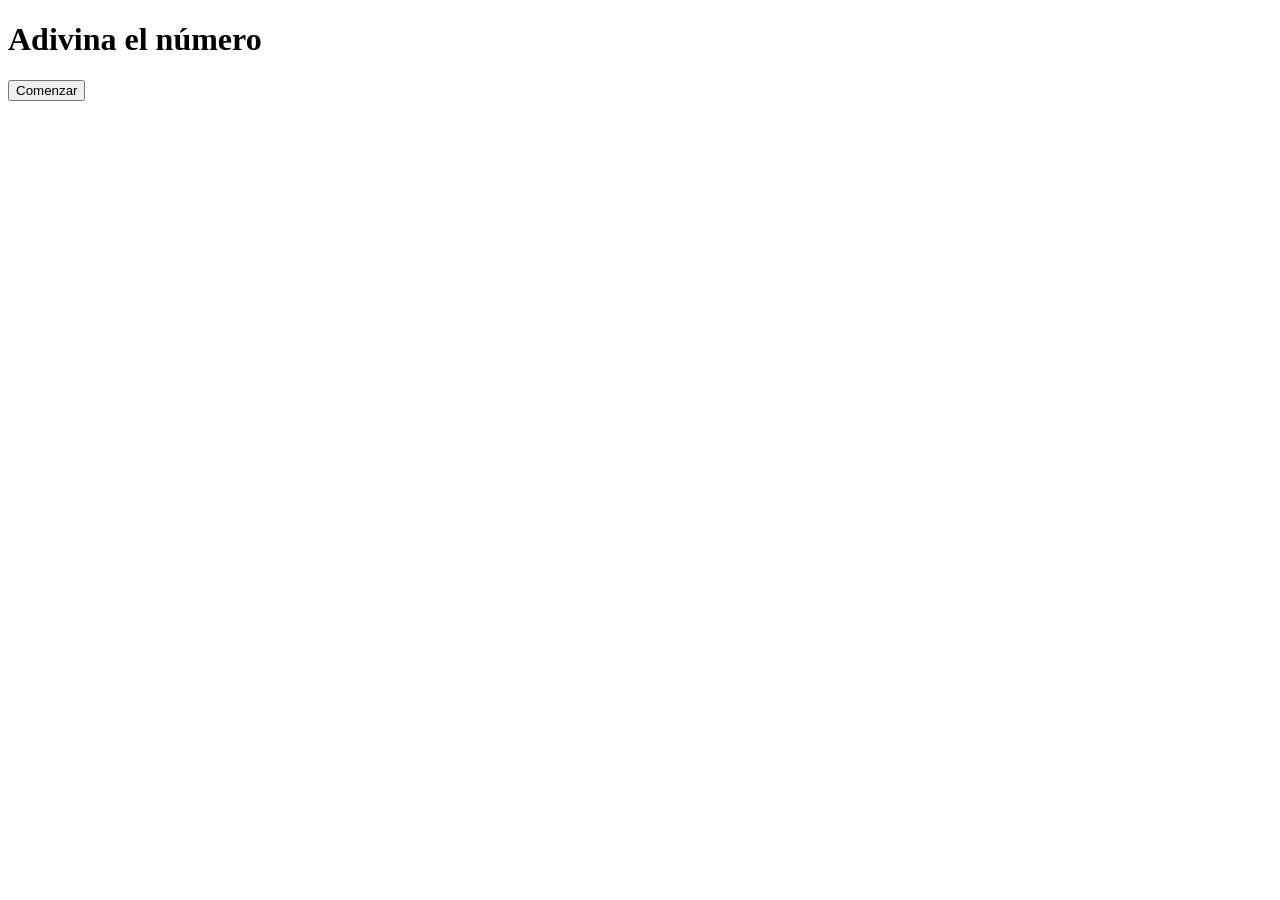
==== homework/index.html @ 5851b08f "avanzado el juego hasta lógica" ====
<!DOCTYPE html>
<html lang="en">

<head>
  <meta charset="UTF-8">
  <meta http-equiv="X-UA-Compatible" content="IE=edge">
  <meta name="viewport" content="width=device-width, initial-scale=1.0">
  <!-- estilos -->
  <link rel="stylesheet" href="./styles.css">
  <title>Homework UTN</title>
</head>

<body>
  <h1>Adivina el número</h1>
  <div>
    <button onclick="juego()">Comenzar</button>
  </div>
</body>
<script src="./homework.js"></script>

</html>
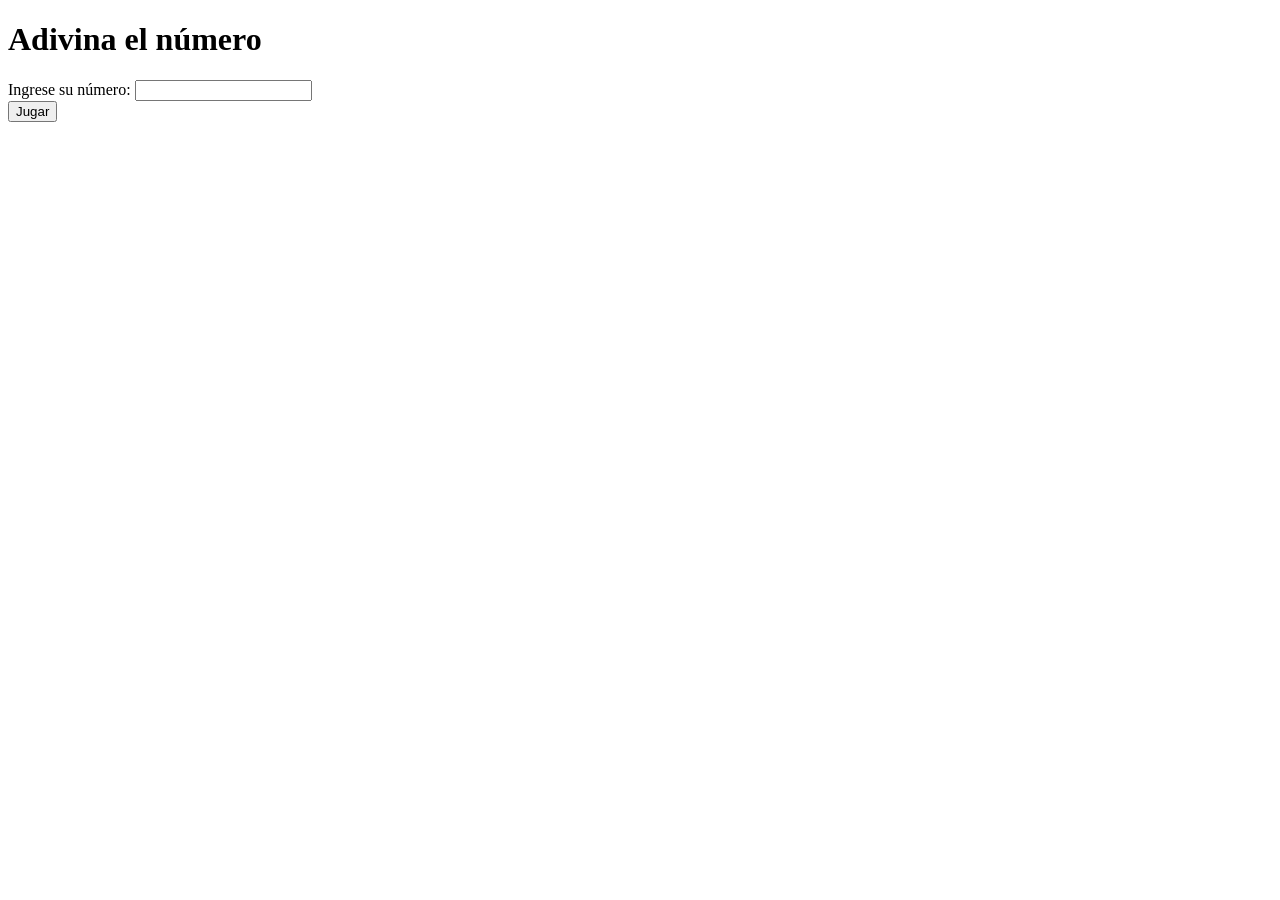
==== commit e1188312: "Agregué el read me 2 con info sobre JS" ====
--- a/homework/index.html
+++ b/homework/index.html
@@ -7,13 +7,16 @@
   <meta name="viewport" content="width=device-width, initial-scale=1.0">
   <!-- estilos -->
   <link rel="stylesheet" href="./styles.css">
-  <title>Homework UTN</title>
+  <title>Desafio UTN</title>
 </head>
 
 <body>
   <h1>Adivina el número</h1>
+  <p id="parrafo">Tiene 3 intentos</p>
   <div>
-    <button onclick="juego()">Comenzar</button>
+        <label for="num1">Ingrese su número:</label>
+        <input type="number" id="num"><br>
+    <button onclick="juego()">Jugar</button>
   </div>
 </body>
 <script src="./homework.js"></script>
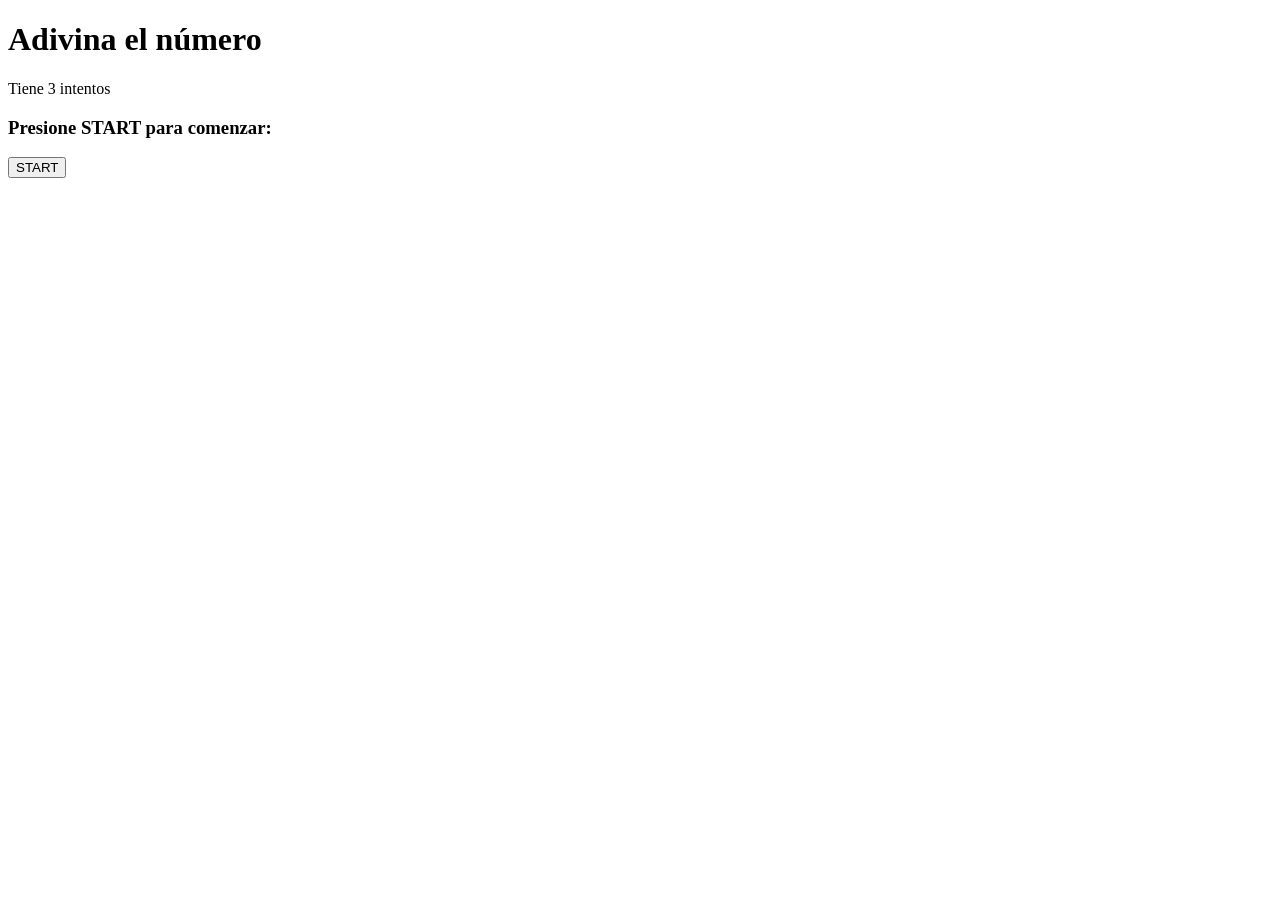
==== commit 5b72e64a: "Volviendo a la modalidad con alerts" ====
--- a/homework/index.html
+++ b/homework/index.html
@@ -14,9 +14,8 @@
   <h1>Adivina el número</h1>
   <p id="parrafo">Tiene 3 intentos</p>
   <div>
-        <label for="num1">Ingrese su número:</label>
-        <input type="number" id="num"><br>
-    <button onclick="juego()">Jugar</button>
+       <h3>Presione START para comenzar:</h3>
+    <button onclick="juego()">START</button>
   </div>
 </body>
 <script src="./homework.js"></script>
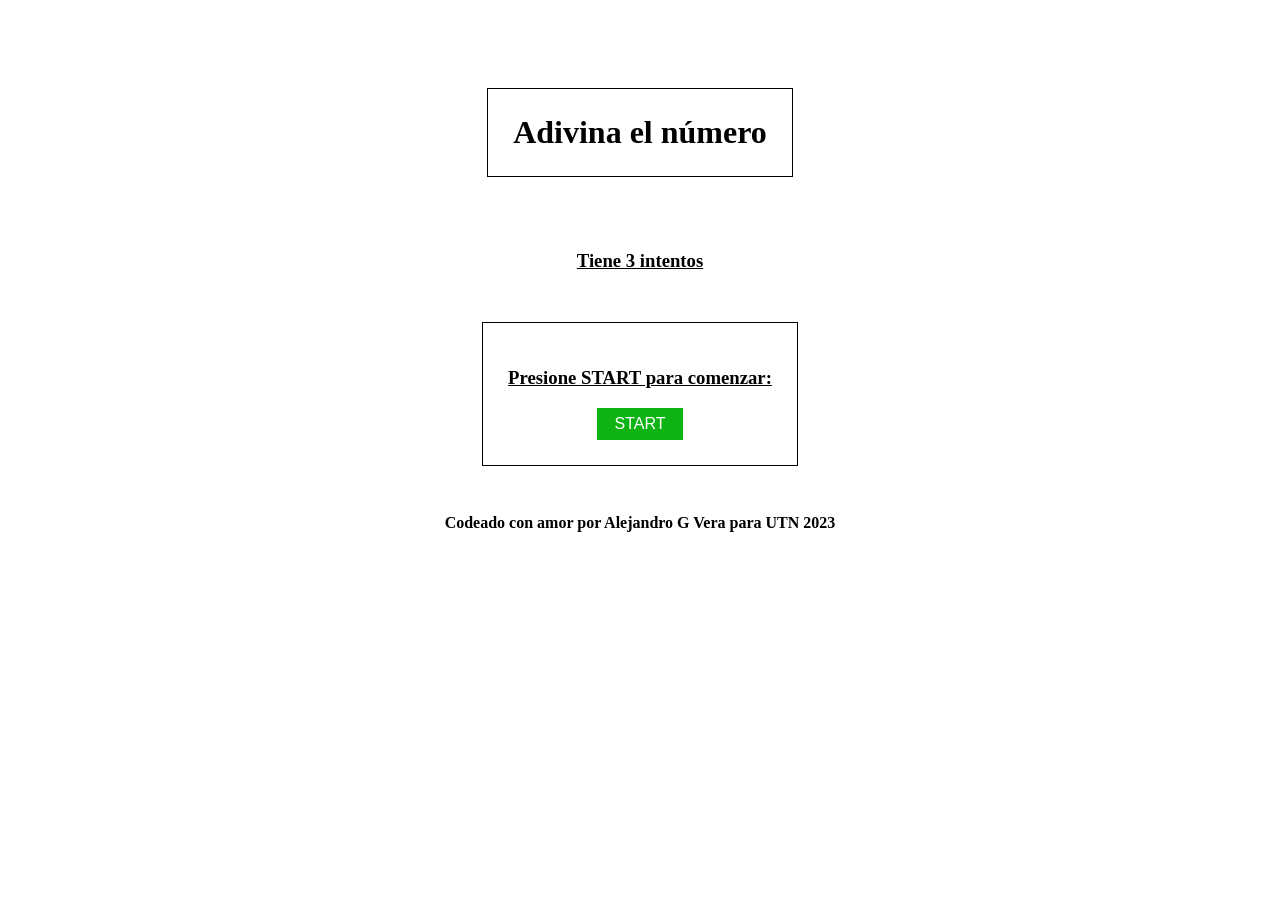
==== commit 069461b4: "Terminando la versión con prompts" ====
--- a/homework/index.html
+++ b/homework/index.html
@@ -12,11 +12,12 @@
 
 <body>
   <h1>Adivina el número</h1>
-  <p id="parrafo">Tiene 3 intentos</p>
+  <h3>Tiene 3 intentos</h3>
   <div>
        <h3>Presione START para comenzar:</h3>
-    <button onclick="juego()">START</button>
+    <button class="button" onclick="juego()">START</button>
   </div>
+  <p>Codeado con amor por Alejandro G Vera para UTN 2023</p>
 </body>
 <script src="./homework.js"></script>
 
--- a/homework/styles.css
+++ b/homework/styles.css
@@ -0,0 +1,48 @@
+h1 {
+  text-align: center;
+  margin-top: 5rem;
+}
+
+body {
+  display: flex;
+  align-items: center;
+  justify-content: center;
+  flex-direction: column;
+  height: 60vh;
+  gap: 2rem;
+  text-align: center;
+}
+
+.button {
+  background-color: #0fb414; 
+  border: none;
+  color: white;
+  padding: 7px 18px;
+  text-align: center;
+  text-decoration: none;
+  display: inline-block;
+  font-size: 16px;
+  transition-duration: 0.4s;
+}
+
+.button:hover {
+  background-color: #245726; /* Green */
+  color: white;
+  border: 2px solid black;
+}
+
+p {
+  text-align: center;
+  font-weight: bold;
+}
+
+div, h1 {
+
+  border: 1px solid black;
+  padding: 25px;
+
+}
+
+h3 {
+  text-decoration: underline;
+}
